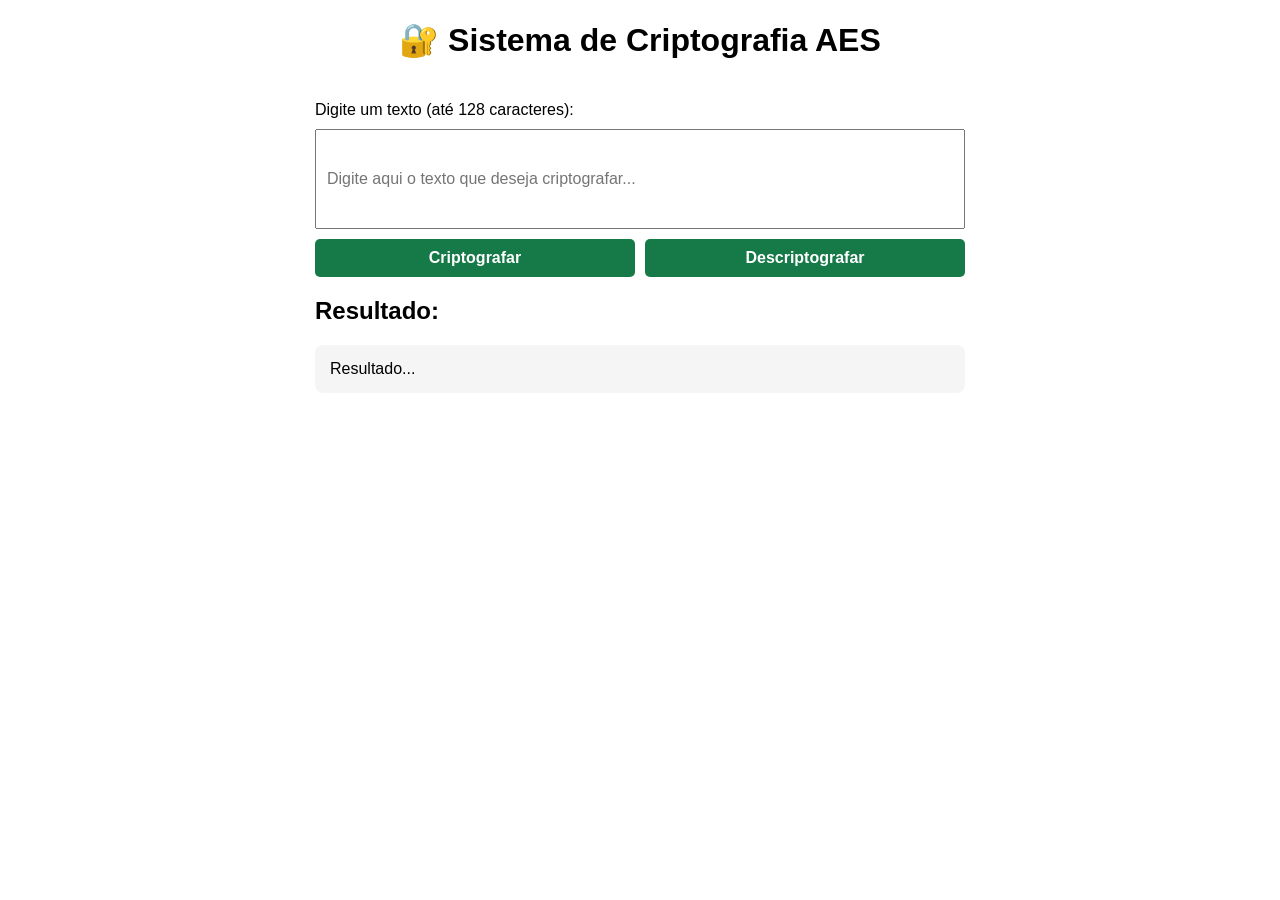
==== aps2SemCriptografia/templates/index.html @ d0edadb3 "Adicionando o Flask para poder integrar com uma página html" ====
<!DOCTYPE html>
<html lang="pt-br">
<head>
    <meta charset="UTF-8">
    <meta name="viewport" content="width=device-width, initial-scale=1.0">
    <title>Sistema de Criptografia AES</title>
    <style>
        body { 
            font-family: Arial, sans-serif;
        }
        h1 {
            text-align: center;
        }
        main{
            max-width: 650px;
            margin: auto;
            padding: 20px;
        }
        input, button {
            width: 100%;
            box-sizing: border-box;
            margin-top: 10px;
            padding: 10px;
            font-size: 16px;
        }
        input {
            resize: vertical;
            height: 100px;
        }
        #resultado {
            margin-top: 20px;
            padding: 15px;
            background: #f5f5f5;
            border-radius: 8px;
            word-wrap: break-word;
        }
        button {
            cursor: pointer;
            border: none;
            background-color: rgb(22, 122, 72);
            color: white;
            font-weight: bold;
            border-radius: 5px;
            transition: 0.3s;
        }
        button:hover {
            background-color: #32d673;
        }
    </style>
</head>
<body>
    <h1>🔐 Sistema de Criptografia AES</h1>

    <main>
        <label for="textoInput">Digite um texto (até 128 caracteres):</label>
        <input type="text" id="textoInput" placeholder="Digite aqui o texto que deseja criptografar..."></input>
        <div style="display: flex; gap: 10px;">
            <button onclick="enviarRequisicao('criptografar')">Criptografar</button>
            <button onclick="enviarRequisicao('descriptografar')">Descriptografar</button>
        </div>
        <h2>Resultado:</h2>
        <div id="resultado">Resultado...</div>
    </main>

    <script>
        async function enviarRequisicao(acao) {
            const texto = document.getElementById('textoInput').value.trim();
            const resultadoDiv = document.getElementById('resultado');

            if (!texto) {
                resultadoDiv.textContent = "Por favor, digite um texto antes.";
                return;
            }

            try {
                const response = await fetch(`/${acao}`, {
                    method: 'POST',
                    headers: { 'Content-Type': 'application/json' },
                    body: JSON.stringify({ texto: texto }),
                });

                const data = await response.json();

                if (response.ok) {
                    resultadoDiv.textContent = data.resultado;
                    
                    // se for criptografar, preenche automaticamente o campo com o HEX gerado
                    if (acao === 'criptografar') {
                        document.getElementById('textoInput').value = data.resultado;
                    }
                } else {
                    resultadoDiv.textContent = `Erro: ${data.erro || 'Ocorreu um problema.'}`;
                }
            } catch (error) {
                resultadoDiv.textContent = "Erro na conexão com o servidor.";
            }
        }
    </script>
</body>
</html>
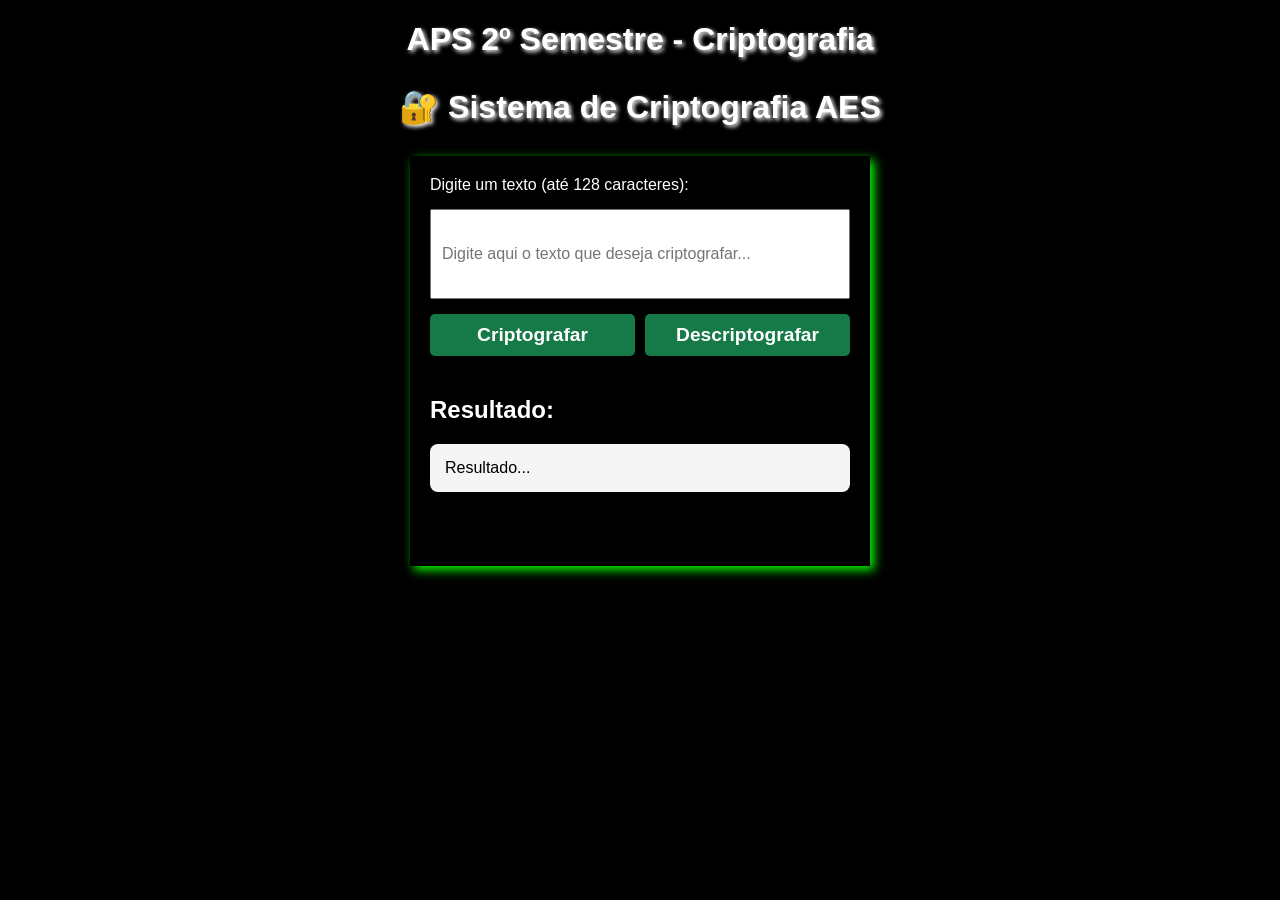
==== commit e4b1abb3: "Alteração no css de index.html e add comentários em criptografia.py and app.py" ====
--- a/aps2SemCriptografia/templates/index.html
+++ b/aps2SemCriptografia/templates/index.html
@@ -7,32 +7,33 @@
     <style>
         body { 
             font-family: Arial, sans-serif;
+            background-color: black;
+            color: white;
         }
         h1 {
             text-align: center;
+            text-shadow: 2px 2px 4px rgb(255, 255, 255);
+            margin-bottom: 30px;
         }
         main{
             max-width: 650px;
             margin: auto;
             padding: 20px;
+
+            height: 370px;
+            width: 420px;
+            box-shadow: 4px 4px 10px rgb(9, 255, 0);
         }
         input, button {
             width: 100%;
             box-sizing: border-box;
-            margin-top: 10px;
+            margin-top: 15px;
             padding: 10px;
             font-size: 16px;
         }
         input {
             resize: vertical;
-            height: 100px;
-        }
-        #resultado {
-            margin-top: 20px;
-            padding: 15px;
-            background: #f5f5f5;
-            border-radius: 8px;
-            word-wrap: break-word;
+            height: 90px;
         }
         button {
             cursor: pointer;
@@ -40,15 +41,26 @@
             background-color: rgb(22, 122, 72);
             color: white;
             font-weight: bold;
+            font-size: 1.2em;
             border-radius: 5px;
             transition: 0.3s;
+            margin-bottom: 20px;
         }
         button:hover {
             background-color: #32d673;
         }
+        #resultado {
+            margin-top: 20px;
+            padding: 15px;
+            background: #f5f5f5;
+            color: black;
+            border-radius: 8px;
+            word-wrap: break-word;
+        }
     </style>
 </head>
 <body>
+    <h1>APS 2º Semestre - Criptografia</h1>
     <h1>🔐 Sistema de Criptografia AES</h1>
 
     <main>
